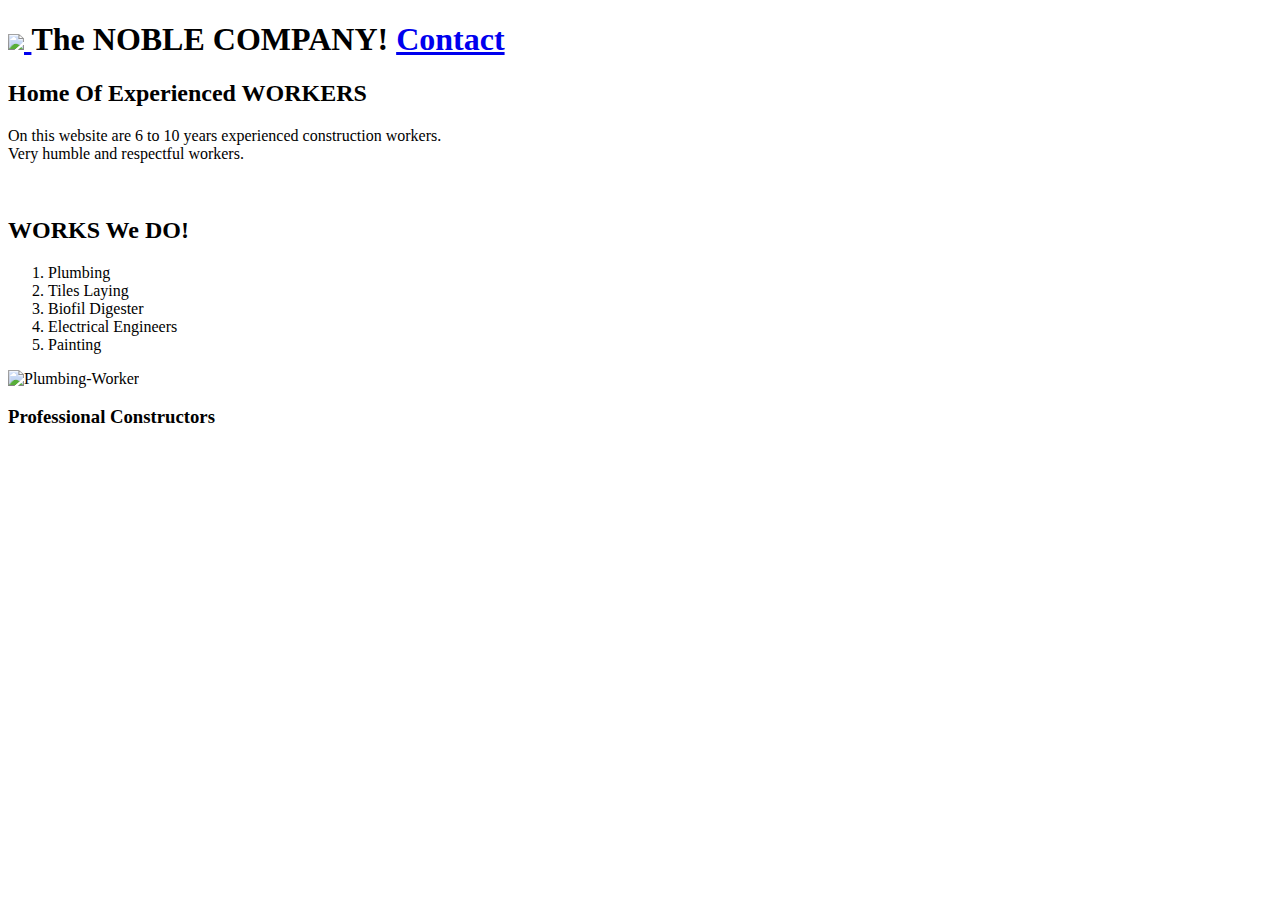
==== index.html @ 7d6638cb "first commit" ====
<!DOCTYPE html>
<html lang="en">
<head>
    <meta charset="UTF-8">
    <meta name="Construction" content="Sherif">
    <title>Construction Project</title>
    <link rel="stylesheet" href="css/style.css">
</head>
<body>
    <header>
 <h1>
    <a href="file:///C:/Users/User/Desktop/WORK/Construction/index.html"> <image src="images/sample.jpeg"> </a>
        <span class="noble"> The NOBLE COMPANY!</span>

        <a href="file:///C:/Users/User/Desktop/WORK/Construction/page2.html">
            <span class="cont"> Contact </span>
            </a>
     
 </h1>
 
    </header>
    <div class="container">
        <section>
    <h2>Home Of Experienced WORKERS</h2>
        <p>
            On this website are 6 to 10 years experienced construction workers.<br>
Very humble and respectful workers.
        </p> <br>
        <h2>WORKS We DO!</h2>
        <ol>
            <li> Plumbing </li>
            <li> Tiles Laying </li>
            <li> Biofil Digester </li>
            <li> Electrical Engineers </li>
            <li> Painting </li>
        </ol>
        </section>
        <aside>
           <img src="images/bau.jpg" alt="Plumbing-Worker">
        </aside>
    </div>
    <footer>
    <h3>
         Professional Constructors
    </h3>
    </footer>
</body>
</html>
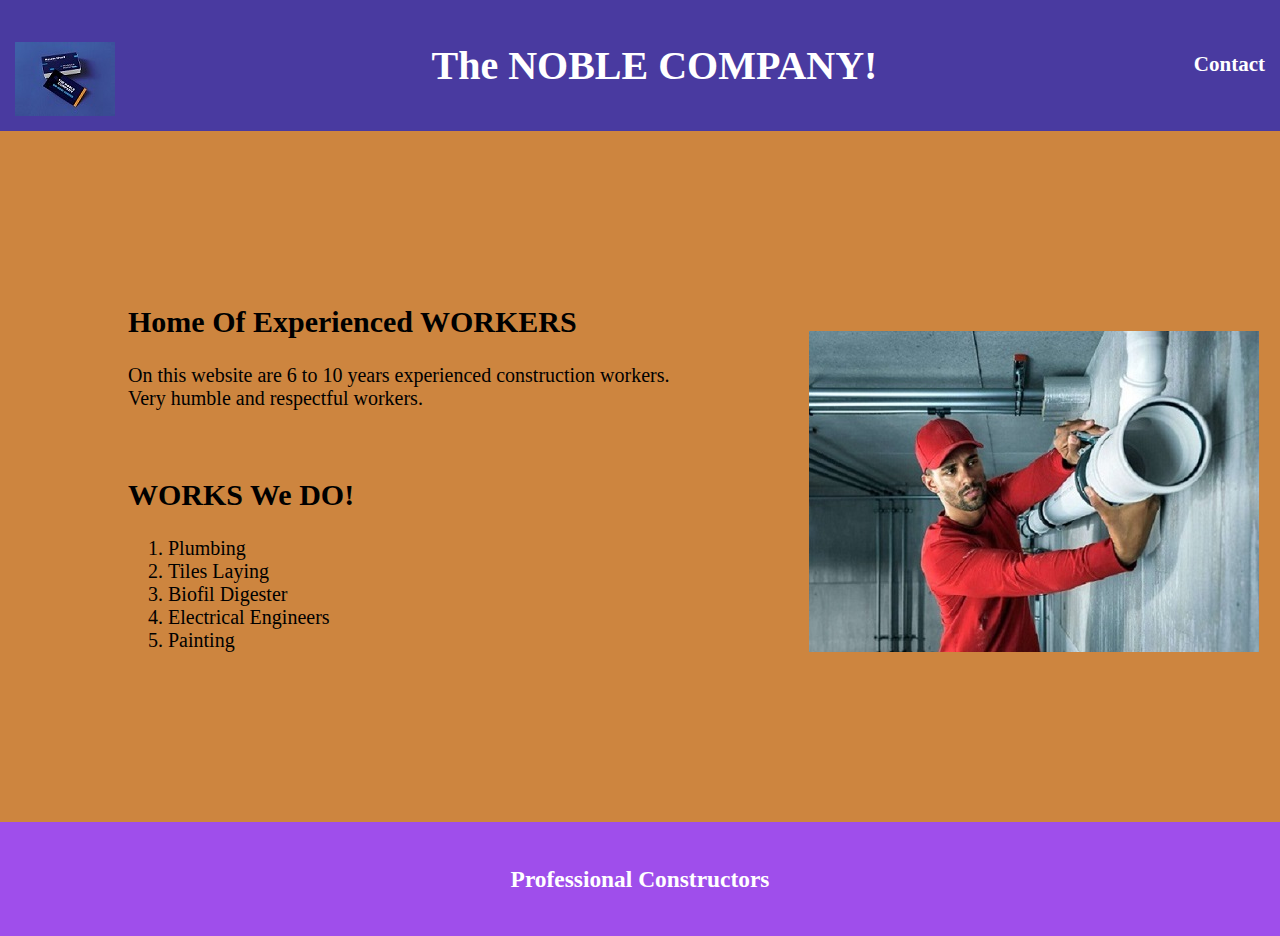
==== commit 5da1dbf6: "new images" ====
--- a/index.html
+++ b/index.html
@@ -4,15 +4,15 @@
     <meta charset="UTF-8">
     <meta name="Construction" content="Sherif">
     <title>Construction Project</title>
-    <link rel="stylesheet" href="css/style.css">
+    <link rel="stylesheet" href="style.css">
 </head>
 <body>
     <header>
  <h1>
-    <a href="file:///C:/Users/User/Desktop/WORK/Construction/index.html"> <image src="images/sample.jpeg"> </a>
+    <a href="index.html"> <image src="images/sample.jpeg"> </a>
         <span class="noble"> The NOBLE COMPANY!</span>
 
-        <a href="file:///C:/Users/User/Desktop/WORK/Construction/page2.html">
+        <a href="page2.html">
             <span class="cont"> Contact </span>
             </a>
      
--- a/style.css
+++ b/style.css
@@ -0,0 +1,69 @@
+body {
+    background-color: peru;
+    font-family: TimesNewRoman, Times New Roman, Times, Baskerville, Georgia, serif;
+    font-size: 1.25rem;
+    margin: 0%;
+}
+.container {
+    width: 80%;
+   margin: 0 auto;
+}
+header {
+background-color: #493aa0;
+color: white;
+padding-top: 15px;
+padding-bottom: 15px;
+margin-bottom: 150px;
+text-align: center;
+} /*
+.noble {
+    padding-right: 200px;
+}*/
+
+.cont {
+   float: inline-end;
+   margin-right: 15px;
+   margin-top: 10px;
+   font-size: 21px;
+}
+
+img {
+   float: left;
+   margin-left: 15px;
+}/*
+.contact {
+    text-align: end;
+    margin-right: 15px;
+}*/
+
+section {
+    float: left;
+    width: 65%;
+    margin-bottom: 150px;
+}
+aside {
+    float: right;
+    width: 35%;
+    padding-top: 50px;
+}
+footer {
+    clear: both;
+    background-color: rgb(159, 78, 235);
+    padding-top: 20px;
+    padding-bottom: 20px;
+}
+h3 {
+    text-align: center;
+    color: white;
+    
+}
+a {
+    color: white;
+    text-decoration: none;
+}
+a:hover{
+    color: grey;
+}
+a:active{
+    color: rgb(3, 255, 171);
+}
